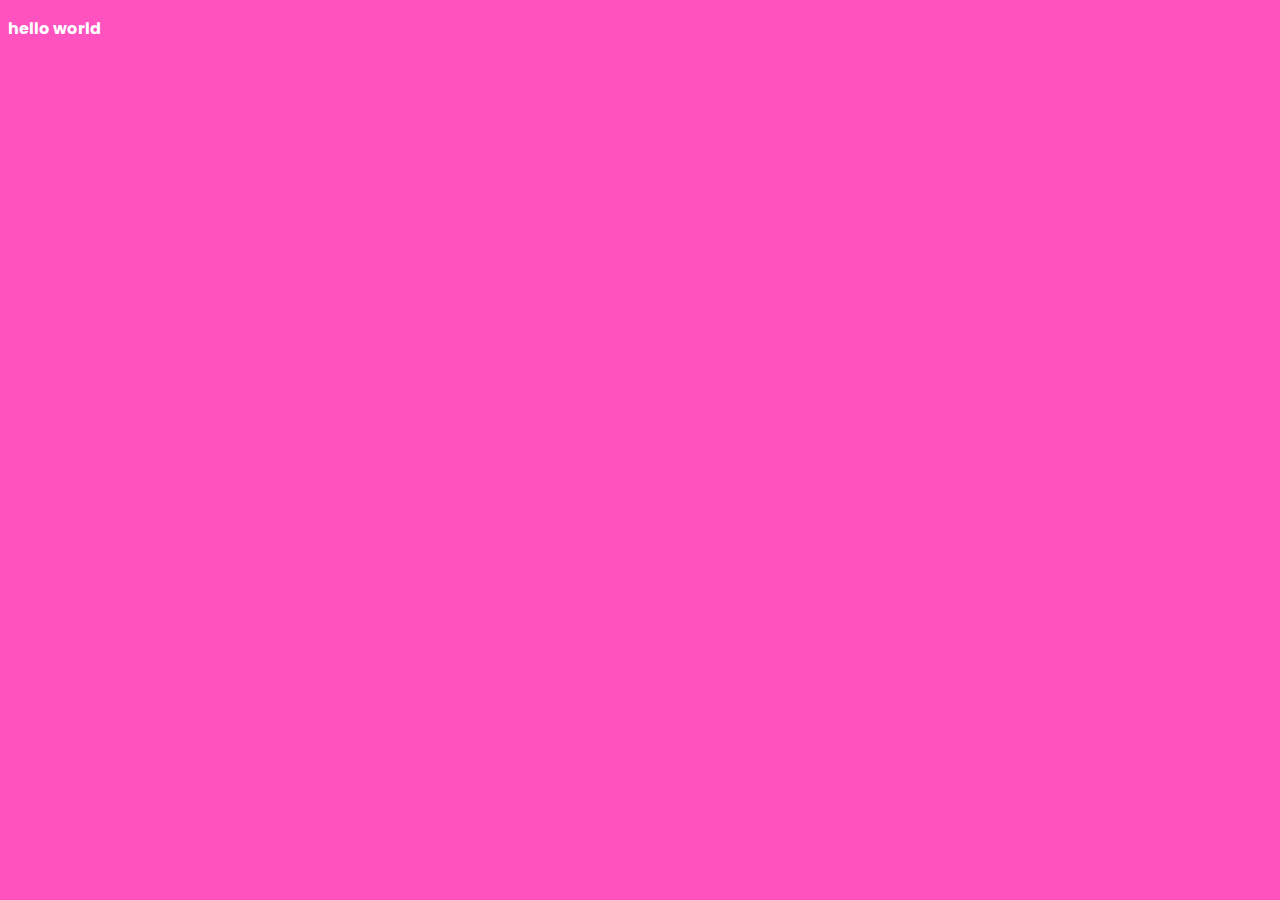
==== src/index.html @ e585ab6f "Estructura creada" ====
<!DOCTYPE html>
<html lang="en">
<head>
  <meta charset="UTF-8">
  <meta http-equiv="X-UA-Compatible" content="IE=edge">
  <meta name="viewport" content="width=device-width, initial-scale=1.0">
  <link rel="stylesheet" href="css/main.css">
  <title>Document</title>
</head>
<body>
  <p>hello world</p>
</body>
</html>
---- src/css/main.css ----
@import url("https://fonts.googleapis.com/css2?family=Open+Sans:wght@400;700&family=Poppins:wght@400;700&display=swap");
body {
  background: #ff52bf;
}

body p {
  color: white;
  font-family: "Poppins", sans-serif;
  font-weight: 700;
}
/*# sourceMappingURL=main.css.map */
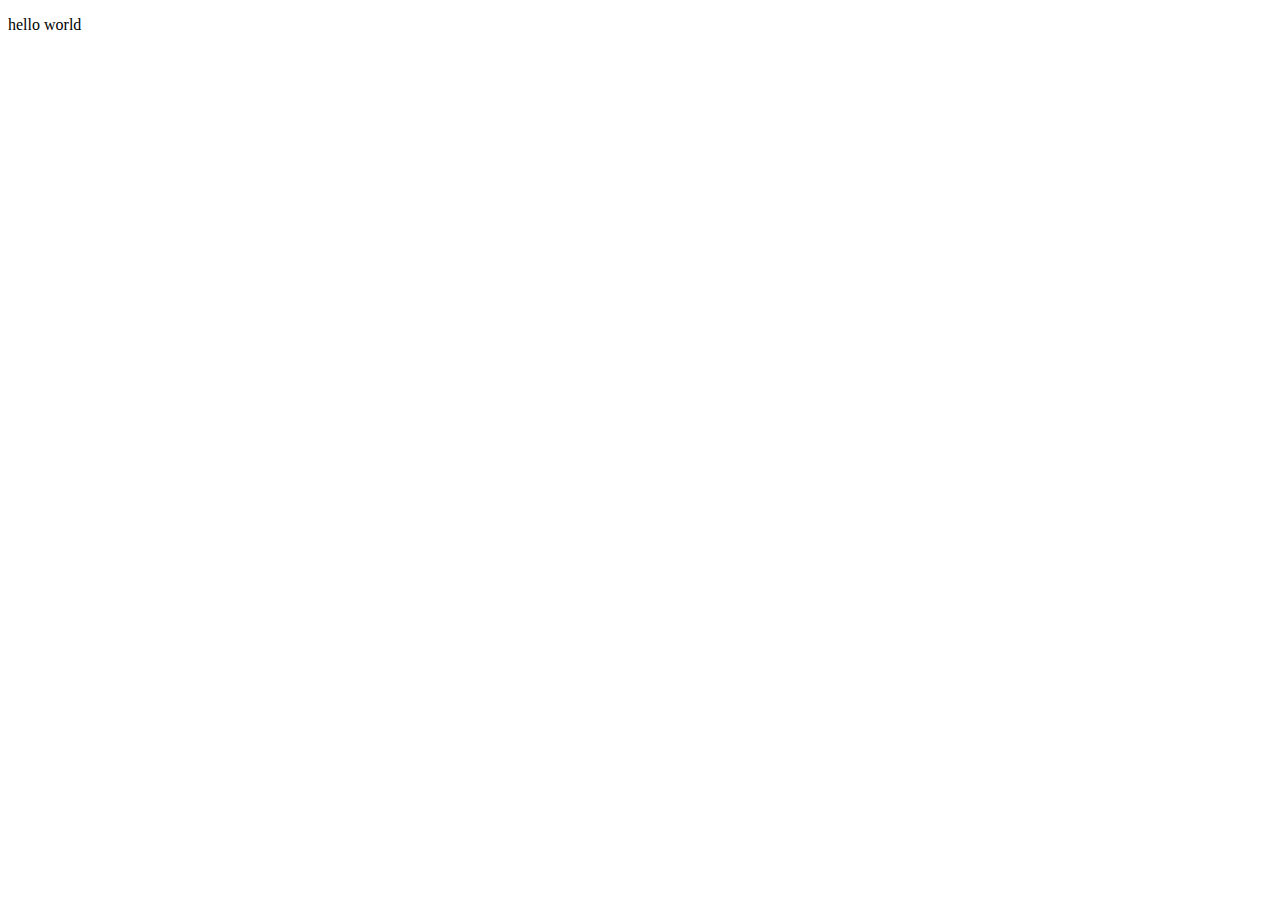
==== commit 8b900664: "Avances en header" ====
--- a/src/index.html
+++ b/src/index.html
@@ -8,6 +8,8 @@
   <title>Document</title>
 </head>
 <body>
-  <p>hello world</p>
+
+  <p>hello world</p> 
+
 </body>
 </html>